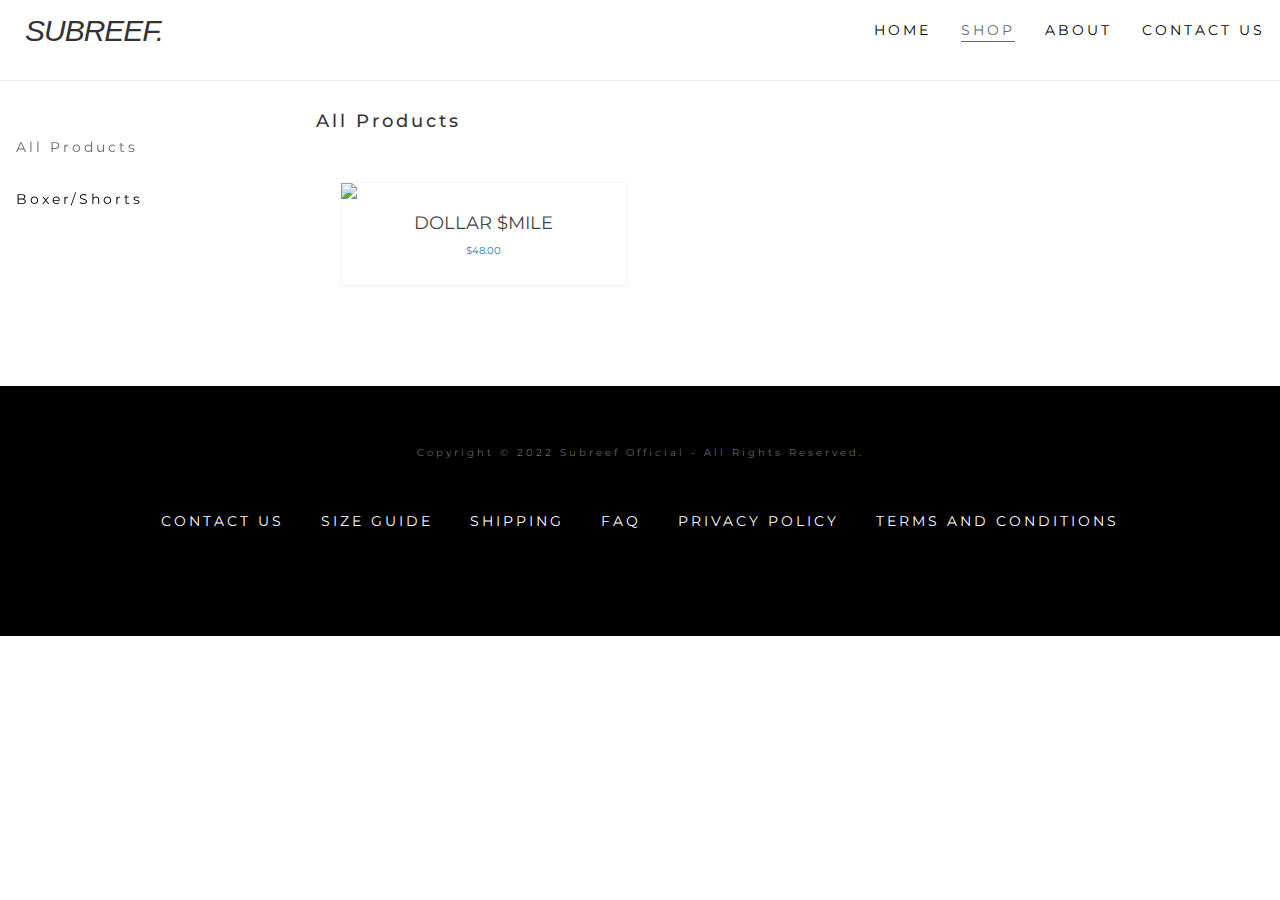
==== shop.html @ d4ed81ee "Add files via upload" ====
<!DOCTYPE html>
<html lang="en">

<head>
  <title>SUBREEF OFFICIAL</title>
  <meta charset="utf-8">
  <meta name="viewport" content="width=device-width, initial-scale=1">

  <link rel="stylesheet" href="https://maxcdn.bootstrapcdn.com/bootstrap/3.4.1/css/bootstrap.min.css">
  <script src="https://ajax.googleapis.com/ajax/libs/jquery/3.6.0/jquery.min.js"></script>
  <script src="https://maxcdn.bootstrapcdn.com/bootstrap/3.4.1/js/bootstrap.min.js"></script>

  <link rel="preconnect" href="https://fonts.googleapis.com">
  <link rel="preconnect" href="https://fonts.gstatic.com" crossorigin>
  <link href="https://fonts.googleapis.com/css2?family=Montserrat:ital,wght@0,100;0,200;0,300;0,400;1,100;1,200;1,300;1,400&display=swap" rel="stylesheet">
  <script src="https://ajax.googleapis.com/ajax/libs/jquery/3.6.0/jquery.min.js"></script>
  <link rel="stylesheet" href="mystyle.css">
  <script language="javascript" src="script.js"></script>
</head>

<body class="white-box" oncontextmenu="return false">
  <nav class="navbar navbar-fixed-top">
    <div class="container-fluid">
      <div class="navbar-header">
        <button type="button" class="navbar-toggle" data-toggle="collapse" data-target="#myNavbar">
          <span class="icon-bar"></span>
          <span class="icon-bar"></span>
          <span class="icon-bar"></span>                        
        </button>
      <p class="logo" onclick="window.location.href='index.html'">SUBREEF.</p>
      </div>
      <div class="collapse navbar-collapse" id="myNavbar">
        <ul class="nav navbar-nav navbar-right">
          <li><a href="index.html">HOME</a></li>
          <li class="active"><a href="shop.html">SHOP</a></li>
          <li><a href="about.html">ABOUT</a></li>
          <li><a href="contact.html">CONTACT US</a></li>
        </ul>
      </div>
    </div>
  </nav>

  <div class="container-fluid no-space white-box"><br><br><br>
    <hr>
    <div class="sidebar">
      <br>
      <a class="active" href="shop.html">All Products</a>
      <a href="cat1.html">Boxer/Shorts</a>
    </div>
    <div class="content">
      <h4>All Products</h4>
      <br><br>
      <div class="container-fluid columns">
        <a href="dollarsmile.html"><div class="product-item"><img src="https://i.gyazo.com/d66bcb0a1ba79b5d269b6459c898564d.jpg">
        <div class="product-list"><h3>DOLLAR $MILE</h3><span class="price">$48.00</span></div></div></a>
      </div>
    </div>
  </div>
  <br><br><br><br>
  <footer class="footer text-center" style="margin-right: -15px; margin-left: -15px;">
    <br><br><br>
    <p class="Copyright">
      Copyright © 2022 Subreef Official - All Rights Reserved.
    </p>
    <br><br>
    <a href="contact.html" class="links">CONTACT US</a>
    <a href="sizes.html" class="links">SIZE GUIDE</a>
    <a href="shipping.html" class="links">SHIPPING</a>
    <a href="faq.html" class="links">FAQ</a>
    <a href="privacy.html" class="links">PRIVACY POLICY</a>
    <a href="terms.html" class="links">TERMS AND CONDITIONS</a>
  </footer>


</body>
</html>
---- mystyle.css ----
html, body {
    width: 100%;
    height: 100%;
    margin: 0px;
    padding: 0px;
    overflow-x: hidden; 
    font-family: 'Montserrat', sans-serif;
	letter-spacing: 3px;
	background-color: rgb(246, 246, 246);
}

.navbar {
	margin: 0;
	background-color: white;
}

.navbar-nav {
	padding-top: 5px;
	padding-bottom: 5px;
}

.navbar-toggle {
	padding-top: 15px;
}

.icon-bar {
	background-color: black;
}

.grey-box {
	background-color: rgb(246, 246, 246);
}

.white-box {
	background-color: #FFF;
}

.black-box {
	background-color: black;
}

.gfont {
	color: #999;
}

.futura {
	font-family: Futura, "Trebuchet MS", Arial, sans-serif;
	font-size: 30px;
	line-height: 15.4px;
}

.futuras {
	font-family: Futura, "Trebuchet MS", Arial, sans-serif;
	font-size: 30px;
}

.logo {
	font-family: Futura, "Trebuchet MS", Arial, sans-serif;
	font-size: 30px;
	letter-spacing: -1px;
	padding-top: 10px;
	padding-left: 10px;
	font-style: italic;
}

.left {
	padding:0;
}

.right {
  background-color:#000;
  color : #FFF;
}

.no-space {
    padding:0;
    margin: 0;
}

.img-circle {
	width: 250px;
  	height: 250px;
	border-radius: 215px;
	display: block;
	position: relative;
	z-index: 20;
	backface-visibility: hidden;
	align-content: center;
	margin-left: 10%;
	margin-top: 20px;
}

.row {
  display: -webkit-box;
  display: -webkit-flex;
  display: -ms-flexbox;
  display:         flex;
  flex-wrap: wrap;
  margin-left: 0px;
  margin-right: 0px;
}

.section-content {
  padding-top: 13.5%;
}

.title {
	font-family: 'Montserrat', sans-serif;
	letter-spacing: 2px;
	font-weight: bold;
	padding-top: 15px;
	color: black;
	margin-left: -5px;
}

.navbar .navbar-nav > .active > a{
	text-decoration-line: underline;
	text-underline-offset: 6px;
	color: dimgrey !important;
}

.navbar .navbar-nav > li > a,
.navbar .navbar-nav > .active > a{
    color: black;
}

.navbar .navbar-nav > li > a:hover,
.navbar .navbar-nav > li > a:focus,
.navbar .navbar-nav > .active > a:hover,
.navbar .navbar-nav > .active > a:focus {
    background-color: white;
    color: dimgrey;
}

.slider {
	margin: 0;
	padding: 0;
}

.forms {
	padding-left: 250px;
	padding-right: 250px;
}

.whatsapp {
	background-color: darkslategrey;
	color: white;
	padding: 15px;
}
.btn-primary:hover, .btn-primary:focus, .btn-primary:active, 
.btn-primary.active, .open>.dropdown-toggle.btn-primary {
    color: #fff;
    background-color: #darkslategrey;
}

.footer {
  bottom: 0;
  height: 250px;
  background: black;
  color: white;
}

.Copyright {
	color: dimgrey;
    font-size: 10px;
}

.links {
	color: white;
	padding: 15px;
}

.links:hover {
	color: dimgrey;
	text-decoration: none;
}

.center {
  display: block;
  margin-left: auto;
  margin-right: auto;
  width: 70%;
}

.paragraph {
	padding-left: 400px;
	padding-right: 400px;
	font-size: 12px;
	letter-spacing: 0;
}

.paragraphs {
	padding-left: 550px;
	padding-right: 550px;
}

.panel {
  margin-top: 0px !important;
  border-radius: 0px !important;
  border: none;
  border-bottom-color: #D7D8DC;
  box-shadow: 0 0px 0px 0 transparent !important;
  -moz-box-shadow: 0 0px 0px 0 transparent !important;
  -webkit-box-shadow: 0 0px 0px 0 transparent !important;
  -o-box-shadow: 0 0px 0px 0 transparent !important;
}
.panel .panel-heading {
  border-radius: 0px !important;
  padding: 0px !important;
  border-bottom: 0px solid #DDDEE2;
}
.panel .panel-heading .panel-title a {
  text-decoration: none;
  font-weight: bold;
  display: block;
  padding: 23px 15px;
  font-weight: 300;
  color: black;
  background-color: #ffffff;
  line-height: 29px;
  position: relative;
}
.panel .panel-heading .panel-title a:hover,
.panel .panel-heading .panel-title a:active {
  text-decoration: none;
  cursor: pointer;
  transition: all 0.4s;
  -moz-transition: all 0.4s;
  -webkit-transition: all 0.4s;
  -o-transition: all 0.4s;
  color: dimgrey;
}
.panel .panel-heading .panel-title a span {
  float: left;
  margin-top: 15px;
  margin-right: 30px;
  transition: all 0.4s;
  -moz-transition: all 0.4s;
  -webkit-transition: all 0.4s;
  -o-transition: all 0.4s;
}
.panel .panel-heading .panel-title a .bar,
.panel .panel-heading .panel-title a .bar:after {
  border-width: 1px;
  border-style: solid;
  width: 8px;
  border-radius: 10px;
  transition: all 0.4s;
  -moz-transition: all 0.4s;
  -webkit-transition: all 0.4s;
  -o-transition: all 0.4s;
}
.panel .panel-heading .panel-title a .bar:after {
  content: "";
  height: 0;
  position: absolute;
  top: 38px;
  left: 15px;
}
.panel .panel-heading .panel-title a.collapsed {
  border-bottom: 1px solid #eeeef3;
  position: relative;
  transition: all 0.4s;
  -moz-transition: all 0.4s;
  -webkit-transition: all 0.4s;
  -o-transition: all 0.4s;
}
.panel .panel-heading .panel-title a.collapsed .bar {
  border-color: #75767F;
}
.panel .panel-heading .panel-title a.collapsed .bar:after {
  transform: rotate(90deg);
  -webkit-transform: rotate(90deg);
  -moz-transform: rotate(90deg);
  -o-transform: rotate(90deg);
  border-color: #75767F;
  transition: all 0.4s;
  -moz-transition: all 0.4s;
  -webkit-transition: all 0.4s;
  -o-transition: all 0.4s;
}
.panel-collapse {
  background-color: #ffffff;
}
.panel-collapse .panel-body {
  background-color: #ffffff;
  border: 0px solid !important;
  line-height: 26px;
  font-weight: 300;
  margin-left: 50px;
  padding-bottom: 20px;
  padding-top: 0px;
  color: #60626d;
  font-size: 12px;
}

.linkss {
	text-decoration-line: underline;
	text-underline-offset: 6px;
	color: black;
}
.linkss:hover {
	color: dimgrey;
	text-decoration: none;
}

.fixed {
        position: fixed;
        width: 25%;
}
.scrollit {
        float: left;
        width: 71%
}

.sidebar {
  margin: 0;
  padding: 0;
  width: 200px;
  position: fixed;
}

.sidebar a {
  display: block;
  color: black;
  padding: 16px;
  text-decoration: none;
}

.sidebar a.active {
  color: dimgrey;
}

.sidebar a:hover {
  color: dimgrey;
}

div.content {
  margin-left: 300px;
  padding: 1px 16px;
}

.topping {
	padding-top: 100px;
}

@media screen and (max-width: 1200px) {
	.right { 
		height: 33.3%;
		width: 100%;
		align-content: center;
		padding-top: 35px;
		padding-bottom: 25px;
	}
	.img-circle {
		width: 250px;
	  	height: 250px;
		border-radius: 215px;
		display: block;
		position: relative;
		z-index: 20;
		backface-visibility: hidden;
		align-content: center;
		margin-left: 16%;
		margin-top: 20px;
	}
	.slider {
		margin: 0;
		padding: 0;
	}
	.forms {
		padding-left: 50px;
		padding-right: 50px;
	}
	.links {
  		display: flex;
  		flex-direction: column;
  		overflow: hidden;
  		padding: 5px;
	}
	.footer {
	  padding-bottom: 80px;
	  height: 100%;
	  background: black;
	  color: white;
	}
	.center {
	  display: block;
	  margin-left: auto;
	  margin-right: auto;
	  width: 100%;
	}
	.paragraph {
		padding-left: 10px;
		padding-right: 45px;
		font-size: 12px;
		letter-spacing: 0;
	}
	.paragraphs {
		padding-left: 40px;
		padding-right: 45px;
	}
	.paragraphss {
		padding-left: 35px;
		padding-right: 35px;
	}
	.panel-collapse .panel-body {
	  background-color: #ffffff;
	  border: 0px solid !important;
	  line-height: 26px;
	  font-weight: 300;
	  margin-left: 0px;
	  padding-bottom: 20px;
	  padding-top: 0px;
	  color: #60626d;
	  font-size: 12px;
	}

	.Copyright {
		color: dimgrey;
	    font-size: 10px;
	    padding-left: 60px;
	    padding-right: 60px;
	}

	.drop {
		margin-top: 25px;
	}

	.sidebar {
	    width: 100%;
	    height: auto;
	    position: relative;
	}
	.sidebar a {
		float: left;
	}
	div.content {
	 	margin-left: 0;
	}
	.sidebar a {
	    text-align: center;
	    float: none;
  	}
  	.footer {
  		height: 400px;
  	}
  	.topping {
		padding-top: 0px;
		align-content: center;
	}
}

* {box-sizing: border-box;}
body {margin: 0;background: #fafafa;}
h1{text-align: center}

/***************All Products***********/
.flexbox { 
  display: flex; 
  flex-wrap: wrap;
  justify-content: space-around;
}
/********************************/
.product-item {
  margin-bottom: 10px;
  text-align: center;
  border: 1px solid #F5F5F5;
  border-bottom: 2px solid #F5F5F5;
  background: white;
  transition: .4s linear;
}
.product-item:hover {
  border-bottom: 2px solid dimgrey;
  text-decoration: none;
}
.product-item:hover .button {
  background: #fc5a5a;
}
.product-item img {
  display: block;
  height: auto;
  max-width: 100%;
  width: 100%;
  margin: 0 auto;
}
.product-list {
  padding: 15px 0;
}
.product-list h3 {
  font-size: 18px;
  font-weight: 400;
  color: #444444;
  margin: 0 0 10px 0;
  letter-spacing: 0px;
}
.price {
  font-size: 10px;
  display: block;
  margin-bottom: 12px;
  letter-spacing: 0px;

}

/***********All Products*******************/
.columns:after {content:'';display:table;clear:both}
.columns .product-item {
  width: 31.3333333333%;
  float: left;
  margin: 0 1% 2%
 }
@media (max-width: 768px) {
	.columns .product-item {
		  width: 48%;
		  margin-top: 25px;
		}
}
@media (max-width: 500px) {
  .columns .product-item {
	  width: 98%;
	  float: none;
	}
}
/*******************************/
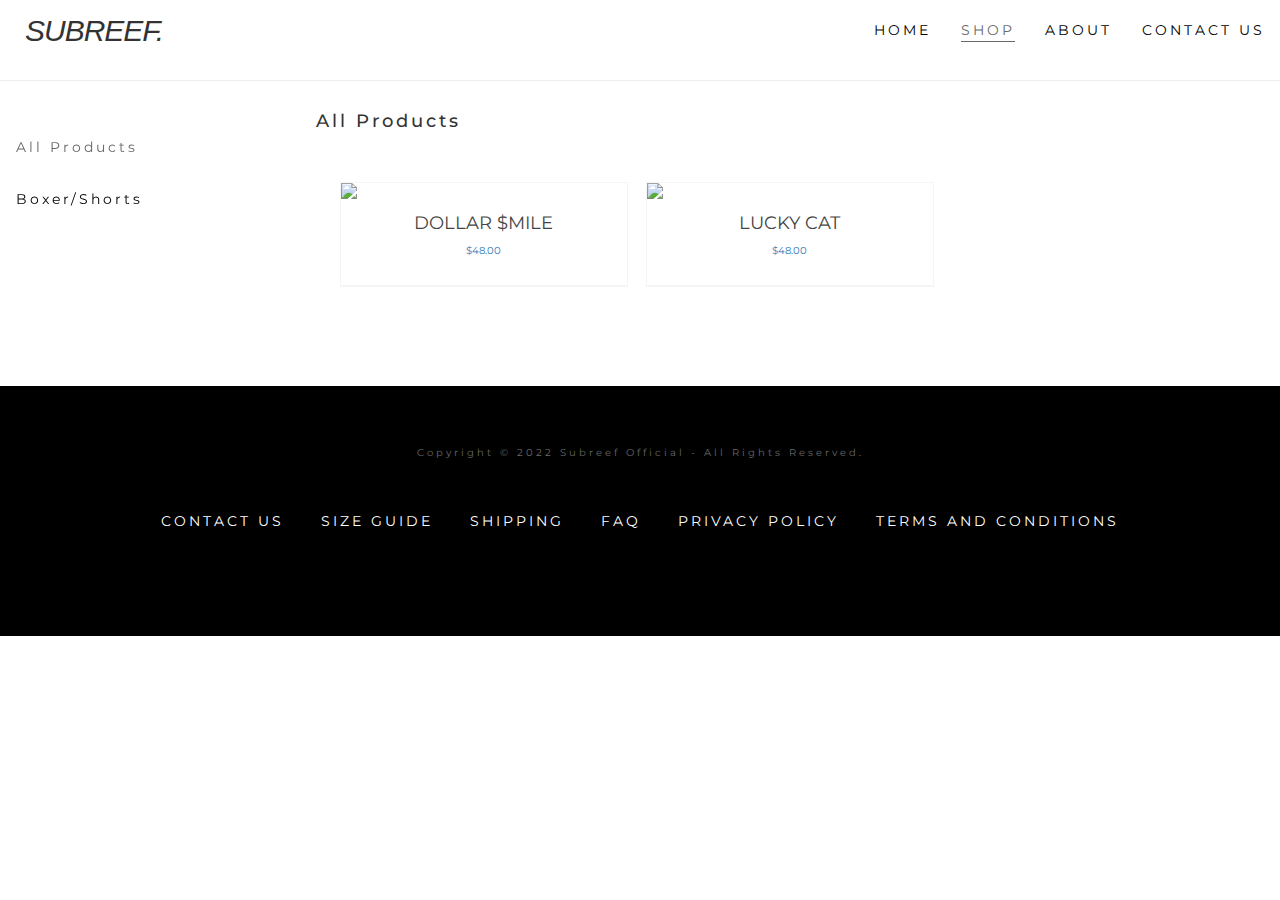
==== commit 59706712: "Update shop.html" ====
--- a/shop.html
+++ b/shop.html
@@ -53,6 +53,8 @@
       <div class="container-fluid columns">
         <a href="dollarsmile.html"><div class="product-item"><img src="https://i.gyazo.com/d66bcb0a1ba79b5d269b6459c898564d.jpg">
         <div class="product-list"><h3>DOLLAR $MILE</h3><span class="price">$48.00</span></div></div></a>
+        <a href="luckycat.html"><div class="product-item"><img src="https://i.gyazo.com/44908a1d7bc6dca31aa1ee40d15336d1.jpg">
+        <div class="product-list"><h3>LUCKY CAT</h3><span class="price">$48.00</span></div></div></a>
       </div>
     </div>
   </div>
@@ -73,4 +75,4 @@
 
 
 </body>
-</html>+</html>
